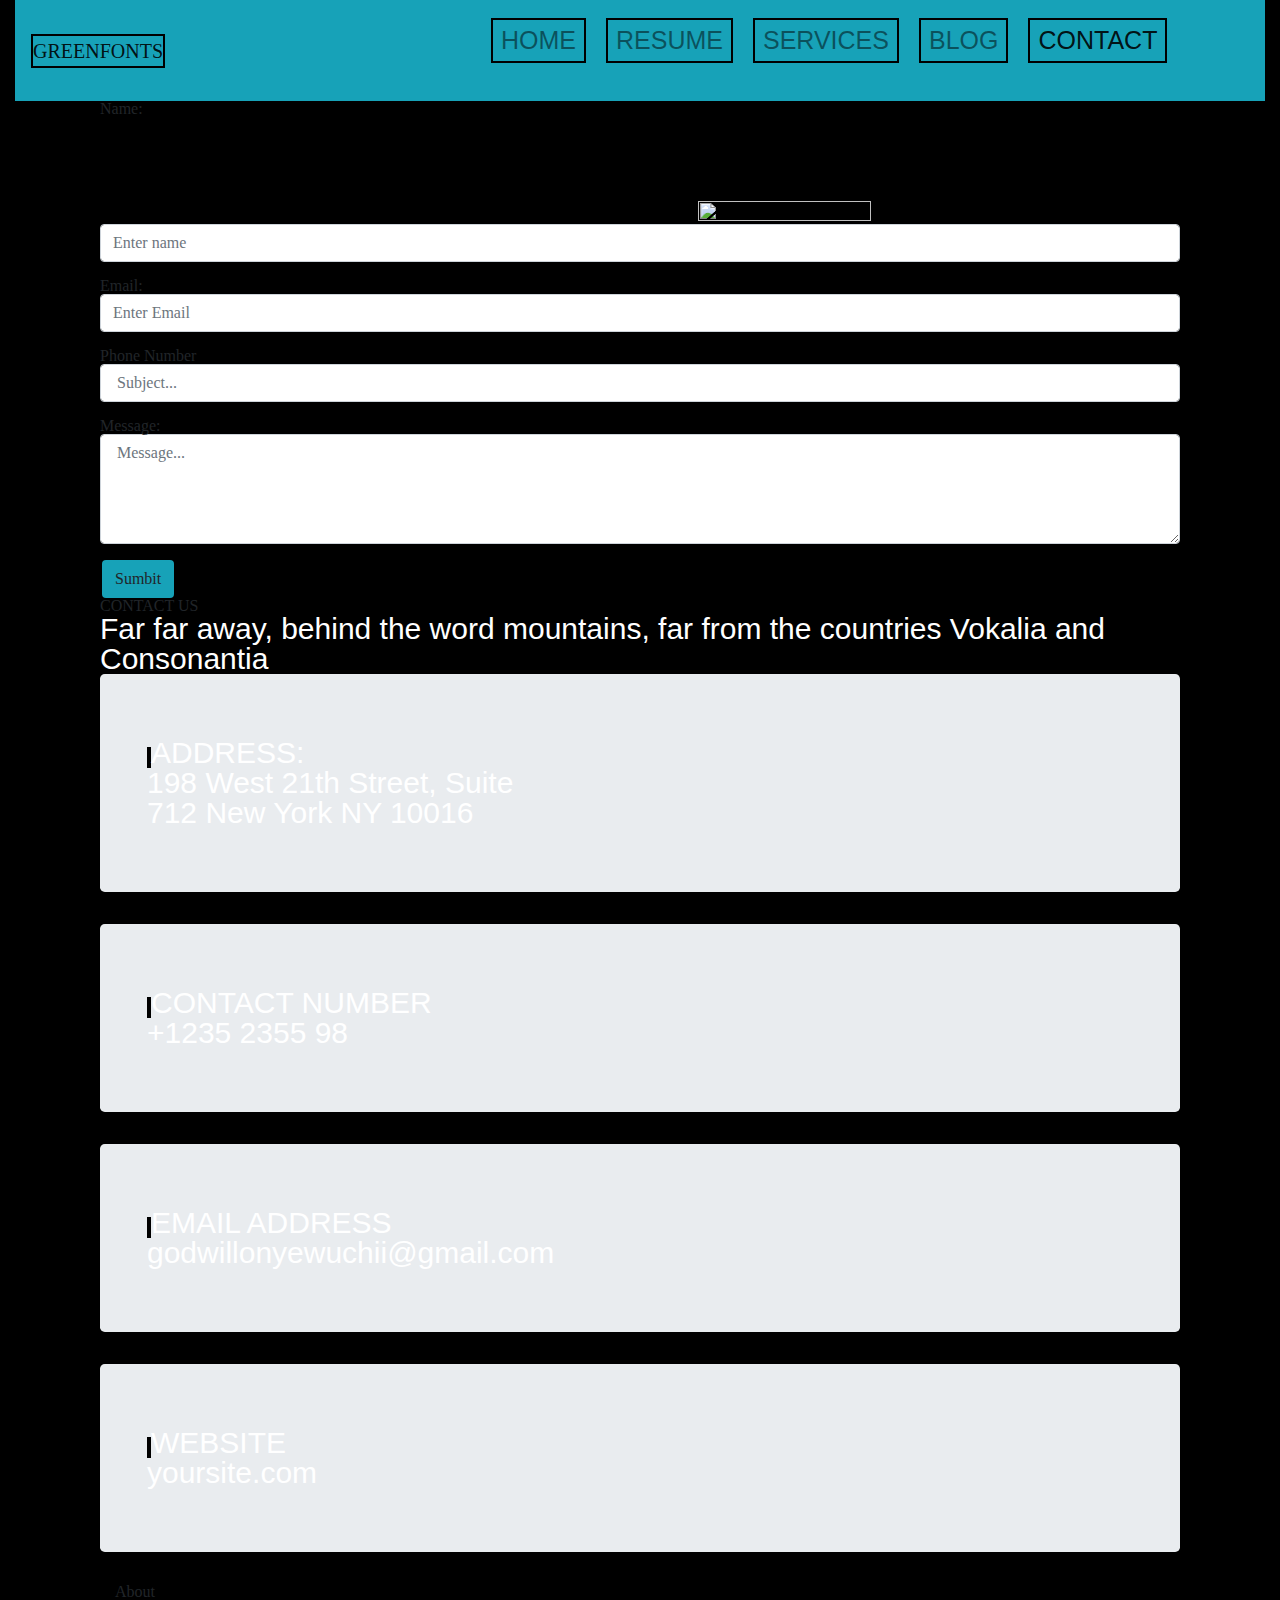
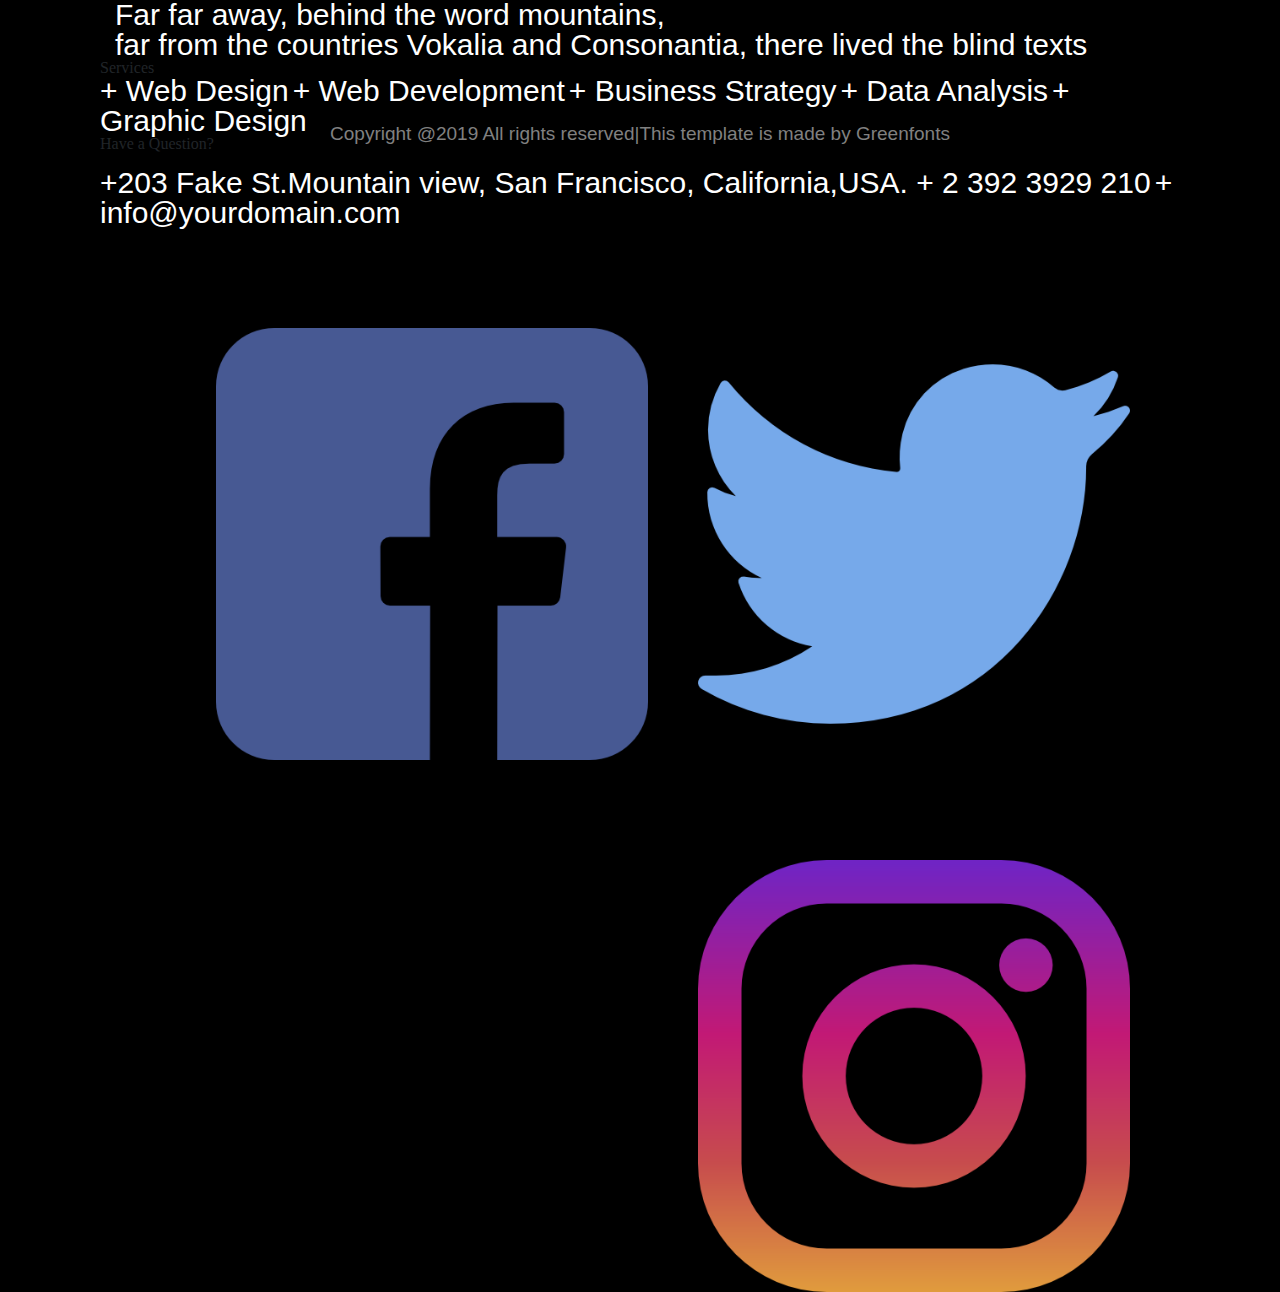
==== contacts.html @ b11947b8 "submit" ====
<!DOCTYPE html>
<html lang="en">

<head>
    <meta charset="UTF-8">
    <meta name="viewport" content="width=device-width, initial-scale=1.0">
    <meta http-equiv="X-UA-Compatible" content="ie=edge">
    <title>GREENFONTS - MEDIA</title>
    <!--Lastest compiled and minified css-->
    <link rel="stylesheet" href="https://maxcdn.bootstrapcdn.com/bootstrap/4.4.1/css/bootstrap.min.css">

    <!--jQuery Library-->
    <script src="https://ajax.googleapis.com/ajax/libs/jquery/3.4.1/jquery.min.js"></script>

    <!--Popper JS-->
    <script src="https://cdnjs.cloudflare.com/ajax/libs/popper.js/1.16.0/umd/popper.min.js"></script>

    <!--Lastest complied javascript-->
    <script src="https://maxcdn.bootstrapcdn.com/bootstrap/4.4.1/js/bootstrap.min.js"></script>
    <link rel="stylesheet" href="./stylesheet.css">
</head>

<body>
    <div class="container-fluid ">
        <div class=" bg-info" id="nav">
            <nav class="navbar navbar-expand-lg navbar-expand-md  navbar-light">
                <a class="navbar-brand pull-right" href="#" id="name">GREENFONTS</a>
                <button class="navbar-toggler" type="button" data-toggle="collapse"
                    data-target="#navbarSupportedContent" aria-controls="navbarSupportedContent" aria-expanded="false"
                    aria-label="Toggle navigation">
                    <span class="navbar-toggler-icon"></span>
                </button>

                <div class="collapse navbar-collapse" id="navbarSupportedContent">
                    <ul class="navbar-nav  mr-auto " id="nav-list">
                        <li class="nav-item ">
                            <a class="nav-link" href="./index.html">HOME</a>
                        </li>
                        <li class="nav-item ">
                            <a class="nav-link" href="./resume.html">RESUME</a>
                        </li>
                        <li class="nav-item  ">
                            <a class="nav-link" href="./services.html">SERVICES</a>
                        </li>
                        <li class="nav-item ">
                            <a class="nav-link" href="./blog.html">BLOG</a>
                        </li>
                        <li class="nav-item active ">
                            <a class="nav-link" href="./contacts.html">CONTACT</a>
                        </li>
                    </ul>
                </div>
            </nav>
        </div>

        <div class="container" id="Contact">
            <div class="container" id="maincon">
                <img src="http://pluspng.com/img-png/png-men-men-png-495.png" class="img-rounded">
                <div role="form" id="money">
                    <div class="form-group">
                        <label for="name">Name:</label>
                        <input type="text" placeholder="Enter name" id="Name1" onchange="handleChange()" class="form-control">
                    </div>
                    <div class="form-group">
                        <label for="Email">Email:</label>
                        <input type="text" placeholder="Enter Email" id="Email" onchange="handleChange()" class="form-control">
                    </div>
                    <div class="form-group">
                        <label for="Subject">Phone Number</label>
                        <input type="tel" placeholder=" Subject..." id="tel" onchange="handleChange()" class="form-control">
                    </div>
                    <div class="form-group">
                        <label for="Textarea">Message:</label>
                        <textarea placeholder=" Message..." id="message" onchange="handleChange()" class="form-control" rows="4"></textarea>
                    </div>

                    <a href="https://wa.me/2348132030908?text=${usermessage}"  id="whatsapp"><button onclick="change" type="submit" class="btn btn-default bg-info">
                            Sumbit
                        </button></a>
                </div>
            </div>

            <div class="container" id="Contactways">
                <h1>CONTACT US</h1>
                <p>Far far away, behind the word mountains, far from the countries Vokalia and Consonantia</p>
                <div class="jumbotron" id="ContactLines">
                    <div class="container">
                        <a href="#"><img class="img-rounded" src="/images/icon4.png"></a>
                        <p>ADDRESS:<br> 198 West 21th Street, Suite <br> 712 New York NY
                            10016</p>

                    </div>
                </div>

                <div class="jumbotron" id="ContactLines">
                    <div class="container">
                        <a href="#"><img class="img-rounded" src="/images/icon5.png"></a>
                        <p><b>CONTACT NUMBER</b><br> +1235 2355 98</p>

                    </div>
                </div>

                <div class="jumbotron" id="ContactLines">
                    <div class="container">
                        <a href="godwillonyewuchii@gmail.com"><img class="img-rounded" src="/images/icon6.png"></a>
                        <p><b>EMAIL ADDRESS</b> <br> godwillonyewuchii@gmail.com</p>

                    </div>
                </div>

                <div class="jumbotron" id="ContactLines">
                    <div class="container">
                        <a href="#"><img class="img-rounded" src="/images/icon7.png"></a>
                        <p><b>WEBSITE</b> <br> yoursite.com</p>

                    </div>
                </div>

            </div>

            <div class="container" id="part_3">
                <div class="container">
                    <h3>About</h3>
                    <p>Far far away, behind the word mountains,<br>
                        far from the countries Vokalia and
                        Consonantia, there lived the blind texts</p>
                </div>

                <div class="Container">
                    <h3>Services</h3>
                    <p>+ Web Design</p>
                    <p>+ Web Development</p>
                    <p>+ Business Strategy</p>
                    <p>+ Data Analysis</p>
                    <p>+ Graphic Design</p>
                </div>
                <div class="Container">
                    <h3>Have a Question?</h3>
                    <br>
                    <p>+203 Fake St.Mountain view,

                        <p> San Francisco, California,USA. </p>
                        <p>+ 2 392 3929 210</p>
                        <p>+ info@yourdomain.com</p>

                </div>
            </div>
            <div class="container" id="Icons">
                <a href="https//www.twitter.com" target="blank"><img class="img-rounded" src="/ICONS/twitter.png"></a>
                <a href="https//www.facebook.com" target="blank"><img class="img-rounded" src="/ICONS/facebook.png"></a>
                <a href="https//www.instagram.com" target="blank"><img class="img-rounded"
                        src="/ICONS/instagram.png"></a>
            </div>
        </div>

        <footer class="container">
            <p>Copyright @2019 All rights reserved|This template is made by Greenfonts</p>
        </footer>

    </div>
    <script src="./index.js"></script>
</body>

</html>
---- stylesheet.css ----
/* http://meyerweb.com/eric/tools/css/reset/
   v2.0-modified | 20110126
   License: none (public domain)
*/

html, body, div, span, applet, object, iframe,
h1, h2, h3, h4, h5, h6, p, blockquote, pre,
a, abbr, acronym, address, big, cite, code,
del, dfn, em, img, ins, kbd, q, s, samp,
small, strike, strong, sub, sup, tt, var,
b, u, i, center,
dl, dt, dd, ol, ul, li,
fieldset, form, label, legend,
table, caption, tbody, tfoot, thead, tr, th, td,
article, aside, canvas, details, embed,
figure, figcaption, footer, header, hgroup,
menu, nav, output, ruby, section, summary,
time, mark, audio, video {
  margin: 0;
	padding: 0;
	border: 0;
	font-size: 100%;
	font: inherit;
	vertical-align: baseline;
}

/* make sure to set some focus styles for accessibility */
:focus {
    outline: 0;
}

/* HTML5 display-role reset for older browsers */
article, aside, details, figcaption, figure,
footer, header, hgroup, menu, nav, section {
	display: block;
}

body {
	line-height: 1;
}

ol, ul {
	list-style: none;
}

blockquote, q {
	quotes: none;
}

blockquote:before, blockquote:after,
q:before, q:after {
	content: '';
	content: none;
}

table {
	border-collapse: collapse;
	border-spacing: 0;
}

input[type=search]::-webkit-search-cancel-button,
input[type=search]::-webkit-search-decoration,
input[type=search]::-webkit-search-results-button,
input[type=search]::-webkit-search-results-decoration {
    -webkit-appearance: none;
    -moz-appearance: none;
}

input[type=search] {
    -webkit-appearance: none;
    -moz-appearance: none;
    -webkit-box-sizing: content-box;
    -moz-box-sizing: content-box;
    box-sizing: content-box;
}

textarea {
    overflow: auto;
    vertical-align: top;
    resize: vertical;
}

/**
 * Correct `inline-block` display not defined in IE 6/7/8/9 and Firefox 3.
 */

audio,
canvas,
video {
    display: inline-block;
    *display: inline;
    *zoom: 1;
    max-width: 100%;
}

/**
 * Prevent modern browsers from displaying `audio` without controls.
 * Remove excess height in iOS 5 devices.
 */

audio:not([controls]) {
    display: none;
    height: 0;
}

/**
 * Address styling not present in IE 7/8/9, Firefox 3, and Safari 4.
 * Known issue: no IE 6 support.
 */

[hidden] {
    display: none;
}

/**
 * 1. Correct text resizing oddly in IE 6/7 when body `font-size` is set using
 *    `em` units.
 * 2. Prevent iOS text size adjust after orientation change, without disabling
 *    user zoom.
 */

html {
    font-size: 100%; /* 1 */
    -webkit-text-size-adjust: 100%; /* 2 */
    -ms-text-size-adjust: 100%; /* 2 */
}

/**
 * Address `outline` inconsistency between Chrome and other browsers.
 */

a:focus {
    outline: thin dotted;
}

/**
 * Improve readability when focused and also mouse hovered in all browsers.
 */

a:active,
a:hover {
    outline: 0;
}

/**
 * 1. Remove border when inside `a` element in IE 6/7/8/9 and Firefox 3.
 * 2. Improve image quality when scaled in IE 7.
 */

img {
    border: 0; /* 1 */
    -ms-interpolation-mode: bicubic; /* 2 */
}

/**
 * Address margin not present in IE 6/7/8/9, Safari 5, and Opera 11.
 */

figure {
    margin: 0;
}

/**
 * Correct margin displayed oddly in IE 6/7.
 */

form {
    margin: 0;
}

/**
 * Define consistent border, margin, and padding.
 */

fieldset {
    border: 1px solid #c0c0c0;
    margin: 0 2px;
    padding: 0.35em 0.625em 0.75em;
}

/**
 * 1. Correct color not being inherited in IE 6/7/8/9.
 * 2. Correct text not wrapping in Firefox 3.
 * 3. Correct alignment displayed oddly in IE 6/7.
 */

legend {
    border: 0; /* 1 */
    padding: 0;
    white-space: normal; /* 2 */
    *margin-left: -7px; /* 3 */
}

/**
 * 1. Correct font size not being inherited in all browsers.
 * 2. Address margins set differently in IE 6/7, Firefox 3+, Safari 5,
 *    and Chrome.
 * 3. Improve appearance and consistency in all browsers.
 */

button,
input,
select,
textarea {
    font-size: 100%; /* 1 */
    margin: 0; /* 2 */
    vertical-align: baseline; /* 3 */
    *vertical-align: middle; /* 3 */
}

/**
 * Address Firefox 3+ setting `line-height` on `input` using `!important` in
 * the UA stylesheet.
 */

button,
input {
    line-height: normal;
}

/**
 * Address inconsistent `text-transform` inheritance for `button` and `select`.
 * All other form control elements do not inherit `text-transform` values.
 * Correct `button` style inheritance in Chrome, Safari 5+, and IE 6+.
 * Correct `select` style inheritance in Firefox 4+ and Opera.
 */

button,
select {
    text-transform: none;
}

/**
 * 1. Avoid the WebKit bug in Android 4.0.* where (2) destroys native `audio`
 *    and `video` controls.
 * 2. Correct inability to style clickable `input` types in iOS.
 * 3. Improve usability and consistency of cursor style between image-type
 *    `input` and others.
 * 4. Remove inner spacing in IE 7 without affecting normal text inputs.
 *    Known issue: inner spacing remains in IE 6.
 */

button,
html input[type="button"], /* 1 */
input[type="reset"],
input[type="submit"] {
    -webkit-appearance: button; /* 2 */
    cursor: pointer; /* 3 */
    *overflow: visible;  /* 4 */
}

/**
 * Re-set default cursor for disabled elements.
 */

button[disabled],
html input[disabled] {
    cursor: default;
}

/**
 * 1. Address box sizing set to content-box in IE 8/9.
 * 2. Remove excess padding in IE 8/9.
 * 3. Remove excess padding in IE 7.
 *    Known issue: excess padding remains in IE 6.
 */

input[type="checkbox"],
input[type="radio"] {
    box-sizing: border-box; /* 1 */
    padding: 0; /* 2 */
    *height: 13px; /* 3 */
    *width: 13px; /* 3 */
}

/**
 * 1. Address `appearance` set to `searchfield` in Safari 5 and Chrome.
 * 2. Address `box-sizing` set to `border-box` in Safari 5 and Chrome
 *    (include `-moz` to future-proof).
 */

input[type="search"] {
    -webkit-appearance: textfield; /* 1 */
    -moz-box-sizing: content-box;
    -webkit-box-sizing: content-box; /* 2 */
    box-sizing: content-box;
}

/**
 * Remove inner padding and search cancel button in Safari 5 and Chrome
 * on OS X.
 */

input[type="search"]::-webkit-search-cancel-button,
input[type="search"]::-webkit-search-decoration {
    -webkit-appearance: none;
}

/**
 * Remove inner padding and border in Firefox 3+.
 */

button::-moz-focus-inner,
input::-moz-focus-inner {
    border: 0;
    padding: 0;
}

/**
 * 1. Remove default vertical scrollbar in IE 6/7/8/9.
 * 2. Improve readability and alignment in all browsers.
 */

textarea {
    overflow: auto; /* 1 */
    vertical-align: top; /* 2 */
}

/**
 * Remove most spacing between table cells.
 */

table {
    border-collapse: collapse;
    border-spacing: 0;
}

html,
button,
input,
select,
textarea {
    color: #222;
}


::-moz-selection {
    background: #b3d4fc;
    text-shadow: none;
}

::selection {
    background: #b3d4fc;
    text-shadow: none;
}

img {
    vertical-align: middle;
}

fieldset {
    border: 0;
    margin: 0;
    padding: 0;
}

textarea {
    resize: vertical;
}

.chromeframe {
    margin: 0.2em 0;
    background: #ccc;
    color: #000;
    padding: 0.2em 0;
}


/*THE HOME PART*/
*{
    text-decoration: none;
}
body{
    background-color: rgb(0, 0, 0);
}
#navbar{
    background-color: black;
    position: fixed;
    margin-top: -9px;
    width: 2000px;
    height: 100px;
    z-index: 1;
}

#container{    
    margin-top: 20px;
     clear: both;    
}
p{
    font-size: 30px;
    color:white;
    text-align: left;
    display: inline;
    margin-left: 0px;
    font-family: Arial, Helvetica, sans-serif;    
} 
ul{ 
    display: inline;    
    text-decoration: none; 
    margin-inline-start: 300px;    
}
li {  
    margin: 10px;
    display: inline-block;
    font-family: Arial, Helvetica, sans-serif;
    font-size: 25px; 
    padding-bottom: 20px; 
}
.name {
    float: left;
    font-size: 40px;
    margin-top: 200px;
    margin-right: 100px;
    color:white;
    margin-left: 10px;
}
h2{
    font-size: 100px;
    margin-top: -20px;
    color: orange; 
    font-family: 'Franklin Gothic Medium', 'Arial Narrow', Arial, sans-serif;
    font-size: 70px;
}
h4{
    color: orange; 
    font-family: Cambria, Cochin, Georgia, Times, 'Times New Roman', serif; 
    font-size: 25px; 
    padding-bottom: 40px;
}
.banner .name p{
    font-size: 40px; 
    margin-top: 20px; 
    margin-left: 0px; 
    font-family: Arial, Helvetica, sans-serif; 
    position:absolute; 
    text-align: center;
}
#container{
     color: blue;
}
img{
    float: right;
    z-index: -1;
    position: relative;
    width: 40%;
    margin-top: 100px;
    height: 40%;
    margin-right: 50px;   
}
.banner::after {    
    content: ' ';
    display: table;
    clear: both;    
}
a{
    color: white;
    text-decoration: none;
    border: 2px solid black;
}
a:hover{
    color: yellow;
    border-bottom: 3px solid yellow;
}
.contain{
    text-align: center;
    margin-top: -100px;
}
.button{
    text-align: center;
    color: black;
    font-size: 20px;
    width: 150px;
    padding-top: 30px;
    padding-bottom: 30px;
    border:0.5px;
    background-color: WHITE;
    transition: 0.35s;
    margin-top:350px;
    border-radius: 50px;  
    text-decoration: none;
    display: inline-block;
    margin-left:30px;
}
.button:hover {
    text-decoration-color: none;
    background-color:yellow;
    border-color: white;
    color:BLACK;
}

@media only screen and (min-width:480px) and (max-width:780px){
#navbar{
    margin:0 auto;
    width: 100%;
    height: 150px;
    position: fixed;
}
#container p{
    display: block;
    font-size: 30px;
    color:white;
    margin: 0 auto;
    font-family: Arial, Helvetica, sans-serif;
    font-weight: 700;
    padding: 20px 0;
    margin-left: 280px;    
} 
#container ul{ 
    float: left;   
    margin: 0 auto;    
} 
.home{
    color: #fff;
    display: block;
    font-size: 20px;
    font-family: Arial, Helvetica, sans-serif;
    font-weight: 700;
    margin-right: -10px; 
}  
 #container ul li .headerlink{
    color: #fff;
    display: block;
    font-size: 20px;
    font-family: Arial, Helvetica, sans-serif;
    font-weight: 700;
    margin-right: -10px;      
}  
#container ul li .headerlink:hover{
    color: yellow;
    border-bottom: 2px solid yellow;
}
 #container .notheader{
    color: #fff;
    display: block;
    font-size: 20px;
    font-family: Arial, Helvetica, sans-serif;
    font-weight: 700;
    margin-right: -10px; 
}  
.banner{
    width: 100%;
    height: 700px;
    background-image: url('http://pluspng.com/img-png/png-men-men-png-495.png');
    background-size: contain;
    background-position: center;
    background-repeat: no-repeat;
}
.banner .name h4{
    font-family: Arial, Helvetica, sans-serif;
    font-size: 20px;
    margin-top: -30px;
    font-weight: 700;
}
.banner .name h2{
    font-family: Arial, Helvetica, sans-serif;
    font-size: 40px;
    letter-spacing: 2px;
    line-height: 50px;
    font-weight: 700;
}
.banner .name p{
    font-family: Arial, Helvetica, sans-serif;
    font-size: 25px;
    letter-spacing: 2px;
    line-height: 30px;
    margin-top: 150px;
    font-weight: 700;
    text-shadow: 2px 2px 8px #111;
}
.contain{
    width: 100%;
    margin: 0 0 0 100px;
    display: inline-block;    

}
.banner img{
    display: none;
}
.button{
    width: 100px;
    margin: 450px 0 0 50px;
}
}

@media only screen and (max-width:480px){
 #navbar{
    margin:0 auto;
    width: 100%;
    height: 150px;
    position: fixed;
}
#container p{
    display: block;
    font-size: 30px;
    color:white;
    margin: 0 auto;
    font-family: Arial, Helvetica, sans-serif;
    font-weight: 700;
    padding: 20px 0;
    margin-left: 80px;    
} 
#container ul{ 
    float: left;   
    margin: 0 auto;    
} 
.home{
    display: none;
}  
 #container ul li .headerlink{
    color: #fff;
    display: block;
    font-size: 20px;
    font-family: Arial, Helvetica, sans-serif;
    font-weight: 700;
    margin-right: -10px;      
}  
#container ul li .headerlink:hover{
    color: yellow;
    border-bottom: 2px solid yellow;
}
 #container .notheader{
    display:none;
}  
.banner{
    width: 100%;
    height: 700px;
    background-image: url('http://pluspng.com/img-png/png-men-men-png-495.png');
    background-size: contain;
    background-position: center;
    background-repeat: no-repeat;
}
.banner .name h4{
    font-family: Arial, Helvetica, sans-serif;
    font-size: 20px;
    margin-top: -30px;
    font-weight: 700;
}
.banner .name h2{
    font-family: Arial, Helvetica, sans-serif;
    font-size: 25px;
    letter-spacing: 2px;
    line-height: 30px;
    font-weight: 700;
}
.banner .name p{
    font-family: Arial, Helvetica, sans-serif;
    font-size: 25px;
    letter-spacing: 2px;
    line-height: 30px;
    margin-top: 150px;
    font-weight: 700;
    text-shadow: 2px 2px 8px #111;
}
.contain{
    width: 100%;
    margin: 0 0 0 20px;
    display: inline-block;    

}
.banner img{
    display: none;
}
.button{
    width: 90px;
    margin: 400px 0px 0;
}
}

/*ABOUTPART*/

.container2{
    margin: 100px auto 0;
    padding-bottom: 100px;
    display: inline-block;
    width: 100%;
    height: 200px;    
}
.img2{ 
    float: left;
    width: 80%;  
    z-index: -1;
    margin:-200px 0 0 -600px; 
}
.about{
     float: right;
    width: 650px;
    height: 550px;
    overflow: hidden;
}
.about::after{
    content: ' ';
    display: table;
    clear: both
}
#abouthead {
    margin-top: 30px;
    text-align: left;
    color: white;
    font-size: 40px;
    font-family: Arial, Helvetica, sans-serif;
    margin-right: 100px;  
    text-shadow: 10px 10px rgb(15, 1, 1);  
}
.quote{
    text-align: left;
    font-size: 18px;
    font-family: Arial, Helvetica, sans-serif;
    margin-right: 150px;
    color: rgb(160, 160, 160);
}
.con{
    margin-right: 250px;
}
.con p{
    padding: 0px;
    font-size: 15px;
    line-height: 30px;
    color: rgb(155, 151, 151);
    font-family: Cambria, Cochin, Georgia, Times, 'Times New Roman', serif;
    text-align: left;
    padding-left: 0px;    
}
.con p b{
    padding-right: 200px;
    font-family: Arial, Helvetica, sans-serif;
    color: white;
}
.button2{
    width: 100%;
    margin-top:50px;
}
.button2 p{
    text-align: center;
    color: black;
    font-size: 10px;
    font-weight: 700;    
     padding:20px; 
    border:0.5px;
    background-color: orange;
    transition: 0.35s;    
    border-radius: 50px;  
    text-decoration: none;
    margin-left:0px;
}

@media only screen and (min-width:480px) and (max-width:780px){
.img2{ 
    display: none;
}
.img2 img{
    display: none;
}

.container2 .about{
    margin: 0px -25px;
    width: 100%;
    height: 650px;
}

#abouthead {
    margin-top: 10px;
    text-align: center;
    font-size: 70px;
    margin-right: 0px;  
    font-weight: 800;
}
.quote{
    text-align: center;
    font-size: 20px;
    margin-left: 0px;
}
.con{
    margin-right: 250px;
}
.con p{
    font-size: 25px;    
}
.button2{
    margin-top:80px;
}
.button2 p{
    font-size: 20px;   
     padding:30px; 
}

.con{
    margin: 0 auto;
}
.button2 p{
    margin-left: 100px;

}  
}


@media only screen and (max-width: 480px){

.img2{ 
    display: none;
}
.img2 img{
    display: none;
}

.container2 .about{
    margin: 0px -15px;
    width: 100%;
    height: 600px;
}

#abouthead {
    margin-top: 10px;  
}
.quote{
    font-size: 14px;
    margin-top: -30px;
}
.con{
    margin: 0 auto;
}
.button2 p{
    margin-left: 100px;

}
}

/*RESUMEPART*/

.Resume{
    margin: 450px auto 0;
    width: 100%;  
    display: relative;
    padding-bottom: 100px;  
}
.Resume h1{
    color: white; 
    text-align: center; 
    font-size: 70px; 
    text-shadow: wheat;
    padding-bottom: 50px;
}
.Resume h2{
    color: rgb(201, 198, 198); 
    font-weight: 600;
    text-align: center;  
    font-size: 20px;  
}
.maincontent{
   margin: 20px 150px;
   width: 100%;
   padding-bottom: 30px;  
} 
.maincontent div{
    width: 30%;
    height: 300px;
    background-color: rgb(25, 25, 25);
    border-radius: 20px;
    margin:20px 20px;
    padding: 30px;
    display: inline-block;  
    line-height: 30px;
}
.maincontent div p{
    color:rgb(247, 172, 35); 
    font-family: Arial, Helvetica, sans-serif; 
    font-size: 30px;
    font-weight: 800;    
}
.maincontent div h3{
    color:#fff;
    font-size: 35px;  
    padding-bottom: 10px; 
    font-weight: 900; 
}
.maincontent div h4{
    color: rgb(180, 180, 180); 
    font-size: 15px;
}
.maincontent div h5{
    color: rgb(180, 180, 180); 
    font-size: 18px;
    word-spacing: 2px;
}
.button3 p{
    text-align: center;
    margin-left: 700px;
    color: black;
    font-size: 11px;
    width: 150px;
    padding: 27px;     
    border:0.5px;
    background-color: rgb(247, 174, 40);
    transition: 00.35s;
    border-radius: 50px;  
    text-decoration: none;
}

@media only screen and (min-width:480px) and (max-width:780px){
.Resume{
    margin: 300px auto 0;  
}
.Resume h1{
    font-weight: 900;
}
.Resume h2{  
    font-size: 15px; 
    padding-bottom: 50px; 
}
.maincontent{
   margin: 0 auto;
} 
.maincontent div{
    width: 79%;
    height: 300px;
    background-color: rgb(25, 25, 25);
    border-radius: 20px;
    margin:20px 20px;
    padding: 30px;
    display: inline-block;  
    line-height: 30px;
}

.maincontent div h5{
    color: wheat;
    margin-top:-10px;
    font-size: 17px;
    word-spacing: normal;    
}
.maincontent .content3{
    display: none;
}
.maincontent .content4{
    display: none;
}
.button3 p{
    margin: 0 300px;
}    
}

@media only screen and (max-width: 480px){
.Resume{
    margin: 300px auto 0;  
}
.Resume h1{
    font-weight: 900;
}
.Resume h2{  
    font-size: 15px; 
    padding-bottom: 50px; 
}
.maincontent{
   margin: 0 auto;
} 
.maincontent div{
    width: 79%;
    height: 300px;
    background-color: rgb(25, 25, 25);
    border-radius: 20px;
    margin:20px 10px;
    padding: 30px;
    display: inline-block;  
    line-height: 30px;
}

.maincontent div h5{
    color: wheat;
    margin-top:-10px;
    font-size: 15px;
    word-spacing: normal;    
}
.maincontent .content3{
    display: none;
}
.maincontent .content4{
    display: none;
}
.button3 p{
    margin: 0 60px;
}
}


/*SERVICESPART*/

.Services{
     margin: 0 auto;    
}
.Services h1{
    color: white;
    font-weight: 900; 
    text-align: center; 
    font-size: 70px;  
    font-family: Arial, Helvetica, sans-serif;
    padding-bottom: 50px;
}
.Services p{
    color: rgb(160, 158, 158); 
    text-align: center; 
    font-size: 20px; 
    margin-left: 400px;     
}
.mainService{
    display: inline-block;
    margin: 0 100px;
    width: 100%;    
}
.ConSer{
    float: left;
    background-color: rgba(46, 45, 45, 0.5);    
    width: 25%;
    height: 300px;
    margin: 20px 20px 0 0;    
}
.ConSer .icons{
    float: left;
    width: 100%;
    margin-top: -100px;
    margin-left: -60px;
    padding-bottom: 50px;    
}
.ConSer .icons2{
    float: left;
    width: 100%;
    margin-top: -100px;
    margin-left: -60px;
    padding-bottom: 50px;    
}
.ConSer .icons3{
    float: left;
    width: 100%;
    margin-top: -100px;
    margin-left: -50px;
    padding-bottom: -10px;
    height: 300px;    
}
.ConSer h5{
    color:white;
    text-align: center; 
    font-size: 20px;
    font-family: Arial, Helvetica, sans-serif;
    margin-top: 170px;
    font-weight: 800;   
}


@media only screen and (min-width:480px) and (max-width:780px){
 .Services{
     margin: 0 auto;         
}
.Services h1{
    padding-bottom: 30px;
}
.Services p{    
    font-size: 15px; 
    margin: 0 50px;  
}
.mainService{
    margin: 0 50px;    
}
.ConSer{       
    width: 40%;
    height: 300px;       
}
.ConSer .icons{
    margin-top: -70px;   
}
.ConSer .icons2{
    margin-top: -70px;    
}
}

@media only screen and ( max-width:480px){
.Services{
     margin: 0 auto;         
}
.Services h1{
    padding-bottom: 30px;
}
.Services p{    
    font-size: 15px; 
    margin: 0 auto;  
}
.mainService{
    display: block;
    margin: 0 auto; 
    padding-top: 30px;    
}
.ConSer{    
    width: 80%;
    height: 50px; 
    margin: 5px 50px;
    border-radius: 30px;  
}
.ConSer .icons{
    display: none;
}
.ConSer .icons2{
     display: none;
}
.ConSer .icons3{
     display: none;
}
.ConSer h5{
    color:rgb(248, 176, 41);
    margin-top: -15px;
    font-weight: 800;    
}
}

/*SKILLSPARTS*/

.skills{
     margin: 0 auto;
     width: 100%;    
}
.skills h1{
    color: white; 
    text-align: center; 
    font-size: 70px; 
    padding-top: 100px; 
    font-family: Arial, Helvetica, sans-serif;
    font-weight: 800;
    padding-bottom: 50px;
}
.skills p{
    color: rgb(160, 158, 158); 
    text-align: center; 
    font-size: 20px; 
    margin-left: 400px; 
}
.skills_container{
    margin: 50px auto;
    width: 100%;
}
.skills_content{
    width: 100%;
    height: 300px;
    margin:0 auto;
    display: inline-block;
}
.skills_content div{
    float: left;
    margin: 0 70px;
}
.skills_content div h4{
    color: white;
    width: 100%;
    word-spacing: 350px;
    margin-bottom: -10px;
}
progress{
    border: none;
    width: 600px;
    height: 10px;
    background-color: grey;
    color: orange;
    border-radius: 20px;   
}
progress::-webkit-progress-value{
    background-color: orange;
    border-radius: 20px
}


@media only screen and (min-width:480px) and (max-width:780px){
 .skills{
     margin: 0 auto;
     width: 100%;    
}
.skills p{ 
    font-size: 15px; 
    margin-left: 100px; 
}
.skills_container{
    margin: 20px auto 100px;
    width: 100%;
}
.skills_content{
    width: 100%;
    height: 300px;
    margin:0 auto;
}
.skills_content div{
    float: left;
    margin: 0 20px;
    width: 100%;
}
.skills_content div h4{
    color: white;
    width: 100%;
    word-spacing: 500px;
    margin-bottom: -25px;
    padding-top: 20px;
}
progress{
    width: 700px;   
}
progress::-webkit-progress-value{
    border-radius: 20px;
}   
}


@media only screen and (max-width: 480px){
.skills{
     margin: 0 auto;
     width: 100%;    
}
.skills p{ 
    font-size: 15px; 
    margin-left: 0px; 
}
.skills_container{
    margin: 20px auto 100px;
    width: 100%;
}
.skills_content{
    width: 100%;
    height: 300px;
    margin:0 auto;
}
.skills_content div{
    float: left;
    margin: 0 20px;
    width: 100%;
}
.skills_content div h4{
    color: white;
    width: 100%;
    word-spacing: 150px;
    margin-bottom: -25px;
    padding-top: 20px;
}
progress{
    width: 300px;   
}
progress::-webkit-progress-value{
    border-radius: 20px;
}
}

/*MYPROJECTS*/

.projects{
    margin: 0 auto;
    width: 100%;    
}
.projects h1{
    color: white; 
    text-align: center; 
    font-size: 70px; 
    padding-top: 100px; 
    font-weight: 800;
    font-family: Arial, Helvetica, sans-serif;
    padding-bottom: 50px;
}
.projects p{
    color: rgb(160, 158, 158); 
    text-align: center; 
    font-size: 20px; 
    margin-left: 400px; 
}
.projectcontent{
    margin: 50px auto 100px;
    width: 100%;    
}
.maincontentp{
    width: 95%;
    height: 350px;
    margin: 0 auto;    
}
.contentp1{    
    width: 40%;
    height: 350px;
    margin: 10px;   
} 
.contentp2{
    width: 55%;
    height: 350px; 
    margin: 10px;
}

@media only screen and (min-width:480px) and (max-width:780px){
 .projects h1{ 
    font-size: 60px;     
}
.projects p{
    font-size: 17px; 
    margin-left: 70px; 
}
.projectcontent{
    margin: 50px auto 100px;
    width: 100%;    
}
.maincontentp{
    width: 100%;
    height: 350px;
    margin: 0 auto;    
}
.contentp1{    
    width: 40%;
    height: 350px;
     margin: 10px 10px 10px 20px;    
} 
.contentp2{
    width: 50%;
    height: 350px;
     margin: 10px 10px 10px 20px
}   
}


@media only screen and (max-width: 480px){
.projects h1{ 
    font-size: 60px;     
}
.projects p{
    font-size: 17px; 
    margin-left: 0px; 
}
.projectcontent{
    margin: 50px auto 100px;
    width: 100%;    
}
.maincontentp{
    width: 100%;
    height: 350px;
    margin: 0 auto;    
}
.contentp1{    
    width: 100%;
    height: 350px;
     margin: 10px 10px 10px 20px;    
} 
.contentp2{
    display: none;
}
}


/*MYBLOG*/

.blog{
    margin: 0 auto 100px;
    width: 100%;
}
.blog h1{
    color: white; 
    text-align: center; 
    font-size: 70px; 
    padding-top: 100px; 
    font-family: Arial, Helvetica, sans-serif;
    font-weight: 800;
    padding-bottom: 50px;
}
.blog p{
    color: rgb(160, 158, 158); 
    text-align: center; 
    font-size: 20px; 
    margin-left: 400px;    
}
.blogcontent{
    margin: 0 auto;
   width: 100%;
   height: 500px;
}
.blogcontent .contentb{
    margin: 0 50px;
    width: 95%;
    height: 500px;
    display:inline-block;    
}
.contentb img{
    width:30%;
    height: 500px;
}
.blogcontent div{
    margin-left: 50px;
    margin-right: -20px;
    width:30%;
    height: 100px;
    line-height: 30px;
    float: left;
}
.blogcontent div .content_p1{
    color: rgb(241, 173, 47); 
    font-family: Arial, Helvetica, sans-serif;
    font-size: 15px;
    margin-top: 100px;  
}
.blogcontent div .content_p2{
    color: white; 
    font-family: Arial, Helvetica, sans-serif; 
    font-size:25px;
}
.blogcontent div .content_p4{
    color: rgb(155, 152, 152); 
    font-size: 17px;   
}
.contentb_2{
    width: 100%;
    height: 1000px;
    background-image: url("/images/download.jpg");
    background-repeat: no-repeat;
    background-size: contain;
    margin-top: 400px;
    margin-left: 50px;    
}
.first_b2{
    display: inline-block;
    width: 100%;
    margin-left:40px;
}
.first_b2 .blocks_b2{
    float: left;
    background-color: rgb(54, 54, 54);
    width: 20%;
    height: 150px;
     margin-top: -70px; 
    border-radius: 5px;
    padding-top: 30px;
    font-size: 25px;
    color: white;
    margin-right: 40px;
    font-weight: 700;
    font-family: Arial, Helvetica, sans-serif;
}
.first_b2 .blocks_b2 p{
    color: white;
    font-size: 25px; 
    text-align: center;
    line-height: 40px;
    margin-left: 70px;
    margin-right: 20px;
}
.first_b2 .blocks_b2 h4{
     font-size: 30px; 
     color:orange;     
     margin-left: 100px;
     padding-bottom: 10px;     
}
.second_b2 {
    margin: 300px auto 0;
    font-family: Arial, Helvetica, sans-serif;
    text-align: center;
    font-weight: 800;
}
.second_b2 h3{
    font-size: 60px;
    color: white;
    padding-bottom: 50px;
}
.second_b2 p{
    color: rgb(224, 221, 221);
    text-align: center;
    margin-left: -50px;   
}
.button3 h5{
    margin-top: 50px;
    text-align: center;
    margin-left: auto;
    margin-right: auto;
    color: black;
    font-size: 11px;
    width: 150px;
    padding: 27px;     
    border:0.5px;
    background-color: rgb(247, 174, 40);
    transition: 0.35s;
    border-radius: 50px;  
    text-decoration: none;
}

@media only screen and (min-width:480px) and (max-width:780px){
.blog{
     margin: 0 auto 200px;
    width: 100%;
 }
.blog p{
    margin-left: 0px;    
}
.blogcontent{
    margin: 0 auto;
   width: 100%;
   height: 500px;
}
.blogcontent .contentb .pic1{
    margin: 50px 50px 0;
    width: 95%;
    height: 400px;    
}
.blogcontent .contentb .pic2{
    display: none;
}
.blogcontent .contentb .pic3{
    display: none;
}
.blogcontent .contentb1{
    margin-left: 20px;
    width:100%;
    height: 100px;
    line-height: 30px;
    margin-top: -100px;
}
.blogcontent .contentb2{
    display: none;
}
.blogcontent .contentb3{
    display: none;
}
.contentb_2{
    width: 100%;
    height: 100px;
    background-image: none;
    margin-top: 300px;
    margin-left: 20px;    
}
.first_b2{
    display: inline-block;
    width: 100%;
    margin: 0 100px;
}
.first_b2 div{
    width: 100%;
    height: 100px;
    padding: 30px 40px 0;
    margin-right: -150px;
    margin-bottom: 90px;
}
.first_b2 .blocks_b2 p{
    font-size: 20px; 
    margin-left: 0px;
}
.first_b2 .blocks_b2 h4{
     margin-left: 10px;
}
.second_b2 {
    display: none;

}
.second_b2 h3{
    display: none;
}
.second_b2 p{
  display: none;   
}
.button3 h5{
display: none;
}   
}

@media only screen and (max-width: 480px){
 .blog{
     margin: 0 auto 200px;
    width: 100%;
 }
.blog p{
    margin-left: 0px;    
}
.blogcontent{
    margin: 0 auto;
   width: 100%;
   height: 500px;
}
.blogcontent .contentb .pic1{
    margin: 50px 50px 0;
    width: 95%;
    height: 400px;    
}
.blogcontent .contentb .pic2{
    display: none;
}
.blogcontent .contentb .pic3{
    display: none;
}
.blogcontent .contentb1{
    margin-left: 20px;
    width:100%;
    height: 100px;
    line-height: 30px;
    margin-top: -100px;
}
.blogcontent .contentb2{
    display: none;
}
.blogcontent .contentb3{
    display: none;
}
.contentb_2{
   display: none  
}
}

/*CONTACTPART*/

.contacts{
    margin: 0 auto;
    width: 100%;
}
.contacts h1{
    color: white; 
    text-align: center; 
    font-size: 70px; 
    padding-top: 100px; 
    font-family: Arial, Helvetica, sans-serif;
    font-weight: 800;
    padding-bottom: 50px;
}
.contacts p{
    color: rgb(160, 158, 158); 
    text-align: center; 
    font-size: 20px; 
    margin-left: 400px;    
}
.contacts_content{
    margin: 0 auto;
    width: 100%;
}
 .contact_icons{
    width: 100%;
    height: 300px;
    display: inline-block;
    margin: 0 auto;
} 
 .contact_icons p{
    margin-right: -50px;
    margin-left: -10px;
    width: 25%;
    height: 250px;
    float: left;
} 
.icons_label{
    float: left;
}
.icons_label p{
    color: white;
    display: inline-block;
    margin-left: 140px;
    margin-right: 10px;
    margin-top: -60px;
    text-align: center;
    font-family: Arial, Helvetica, sans-serif;
}
.form{
    margin-top: 50px;
    width: 100%;
    height: 600px;
    margin-left: 200px;
    margin-right: auto;
    display: inline-block;    
}
.form .form_part1{
    background-color: rgba(131, 129, 129, 0.1);
    width: 40%;
    height: 600px;
    margin-top: 50px;
    float: left;
} 
.form .form_part1 img{
    width:90%; 
    height: 600px;
    margin: 0px;
}
.form_part2{
    background-color: rgb(239, 249, 255);
    display: inline-block; 
    width: 40%;
    height: 600px;
    margin-top: 50px;
   
}
.form_part2 form{
    margin: 50px;
    padding: 20px;
    font-size: 50px;
}
.form_part2 form input{
    font-size: 20px;
    width: 100%;
    height: 50px;
    border-radius: 5px;
    border: 1px solid lightblue;
    padding-left: 20px;
    margin-bottom: 10px;
}
.button4 h5{
    text-align: center;
    margin-left: 80px;
    margin-right: auto;
    color: black;
    font-size: 11px;
    width: 150px;
    padding: 27px;     
    border:0.5px;
    background-color: rgb(247, 174, 40);
    transition: 0.35s;
    border-radius: 50px;  
    text-decoration: none;
    margin-top: -50PX;
}
.part_3{
    margin: 0 auto;
    width: 100%;
    height: 400px;
    margin-top: 150px;
}
.part_content{
    margin-left: 50px;
    width: 100%;    
}
.part_content div{    
    display: inline-block;
    margin-left: 80px;
    width: 20%;       
}
.part_content div h3{
    display: inline-block;
    color: white;
    font-size: 30px;
    font-weight: 800; 
    margin-left: 60px;
}
.part_content div p{ 
    display: inline-block;  
    font-size: 19px;
    line-height: 10px;
    color: grey;
    margin-top: 10px;
    margin-left: 60px;
}
.lasticons{
    margin: -50px 0 0 200px ;
    width: 100%;
    display: inline-block;
}
.lasticons img{
    float: left;
    width: 30px;
}
footer{
    text-align: center;
    margin: -120px 30px 20px -500px;
}
footer p{
    color: grey;
    font-size: 19px;
} 

@media only screen and (min-width:480px) and (max-width:780px){
 .contacts h1{    
    font-size: 60px; 
}
.contacts p{
    font-size: 15px;
    margin: 0 70px;
}
.contacts_content{
    margin: -30px auto 0;
    width: 100%;
}
 .contact_icons{
    height: 250px;
    margin: 0 auto;
} 
 .contact_icons p{
    margin-right: -30px;
    margin-left: -10px;
    width: 50%;
    height: 250px;
    float: left;
    margin-bottom: -50px;
} 
.icons_label{
    float: none;
}
.icons_label .contentc1{
    font-size: 15px;
    margin-left: 150px;
    margin-top: -90px;
}
.icons_label .contentc2{
    font-size: 15px;
    margin-left: 120px;
    margin-top: -90px;
}
.icons_label .contentc3{
    font-size: 15px;
    margin-left: 190px;
    margin-top: 150px;
}
.icons_label .contentc4{
    font-size: 15px;
    margin-left: 160px;
    margin-top: 150px;
}
.form{
    margin-top: 50px;
    width: 100%;
    height: 600px;
    margin-left: 40px;
    margin-right: auto;
    display: inline-block;    
}
.form .form_part1{
  display: none;
} 
.form .form_part1 img{
    display: none;
}
.form_part2{
    background-color: rgb(239, 249, 255);
    display: inline-block; 
    width: 90%;
    height: 600px;
    margin-top: 10px;   
}
.part_3{
    margin: 0 auto;
    width: 100%;
    height: 450px;
    margin-top: 50px;
}
.part_content{
    margin-left: 50px;
    width: 100%;
    
}.part_content .aboutc{    
    display: none;       
}
.part_content .servicec{    
   display: none;
}
.part_content .questionc{    
    width: 50%;
    margin-left: 30px;
     display: inline-block;          
}
.part_content .questionc h3{
    margin-left: 0px;
    
}
.part_content .questionc p{ 
    text-align: left;
    width: 100%;
     margin: 0 auto;
     line-height: 30px;
}
.lasticons{
    margin: -70px 0 0 70px ;
    width: 100%;
    display: inline-block;
}
.lasticons img{
    float: left;
    width: 40px;
}
footer{
    text-align: center;
    margin: -120px 30px 20px 0px;
}
footer p{
    color: white;
    font-size: 20px;
    word-spacing: 3px;
}       
}


@media only screen and (max-width:480px){
.contacts h1{    
    font-size: 60px; 
}
.contacts p{
    margin-left: 0px;    
}
.contacts_content{
    margin: -30px auto 0;
    width: 100%;
}
 .contact_icons{
    height: 250px;
    margin: 0 auto;
} 
 .contact_icons p{
    margin-right: 10px;
    margin-left: -10px;
    width: 50%;
    height: 250px;
    float: left;
    margin-bottom: -50px;
} 
.icons_label{
    float: left;
}
.icons_label .contentc1{
    font-size: 13px;
    margin-left: 0px;
    margin-top: -20px;
}
.icons_label .contentc2{
    font-size: 13px;
    margin-left: 180px;
    margin-top: -500px;
}
.icons_label .contentc3{
    font-size: 13px;
    margin-left: 40px;
    margin-top: 130px;
}
.icons_label .contentc4{
    font-size: 13px;
    margin-left: 40px;
    margin-top: 130px;
}
.form{
    margin-top: 50px;
    width: 100%;
    height: 600px;
    margin-left: 20px;
    margin-right: auto;
    display: inline-block;    
}
.form .form_part1{
  display: none;
} 
.form .form_part1 img{
    display: none;
}
.form_part2{
    background-color: rgb(239, 249, 255);
    display: inline-block; 
    width: 90%;
    height: 600px;
    margin-top: 10px;   
}
.part_3{
    margin: 0 auto;
    width: 100%;
    height: 400px;
    margin-top: 50px;
}
.part_content{
    margin-left: 50px;
    width: 100%;
    
}.part_content .aboutc{    
    display: none;       
}
.part_content .servicec{    
   display: none;
}
.part_content .questionc{    
    width: 70%;
    margin-left: -30px;
     display: inline-block;          
}
.part_content .questionc h3{
   float: left; 
    margin-left: 0px;
}
.part_content .questionc p{ 
    float: left; 
     line-height: 20px;
    margin-top: 10px;
    margin-left: 0px;
}
.lasticons{
    margin: -70px 0 0 20px ;
    width: 100%;
    display: inline-block;
}
.lasticons img{
    float: left;
    width: 30px;
}
footer{
    text-align: center;
    margin: -120px 30px 20px 0px;
}
footer p{
    color: grey;
    font-size: 1px;
    word-spacing: 2px;
}    
}
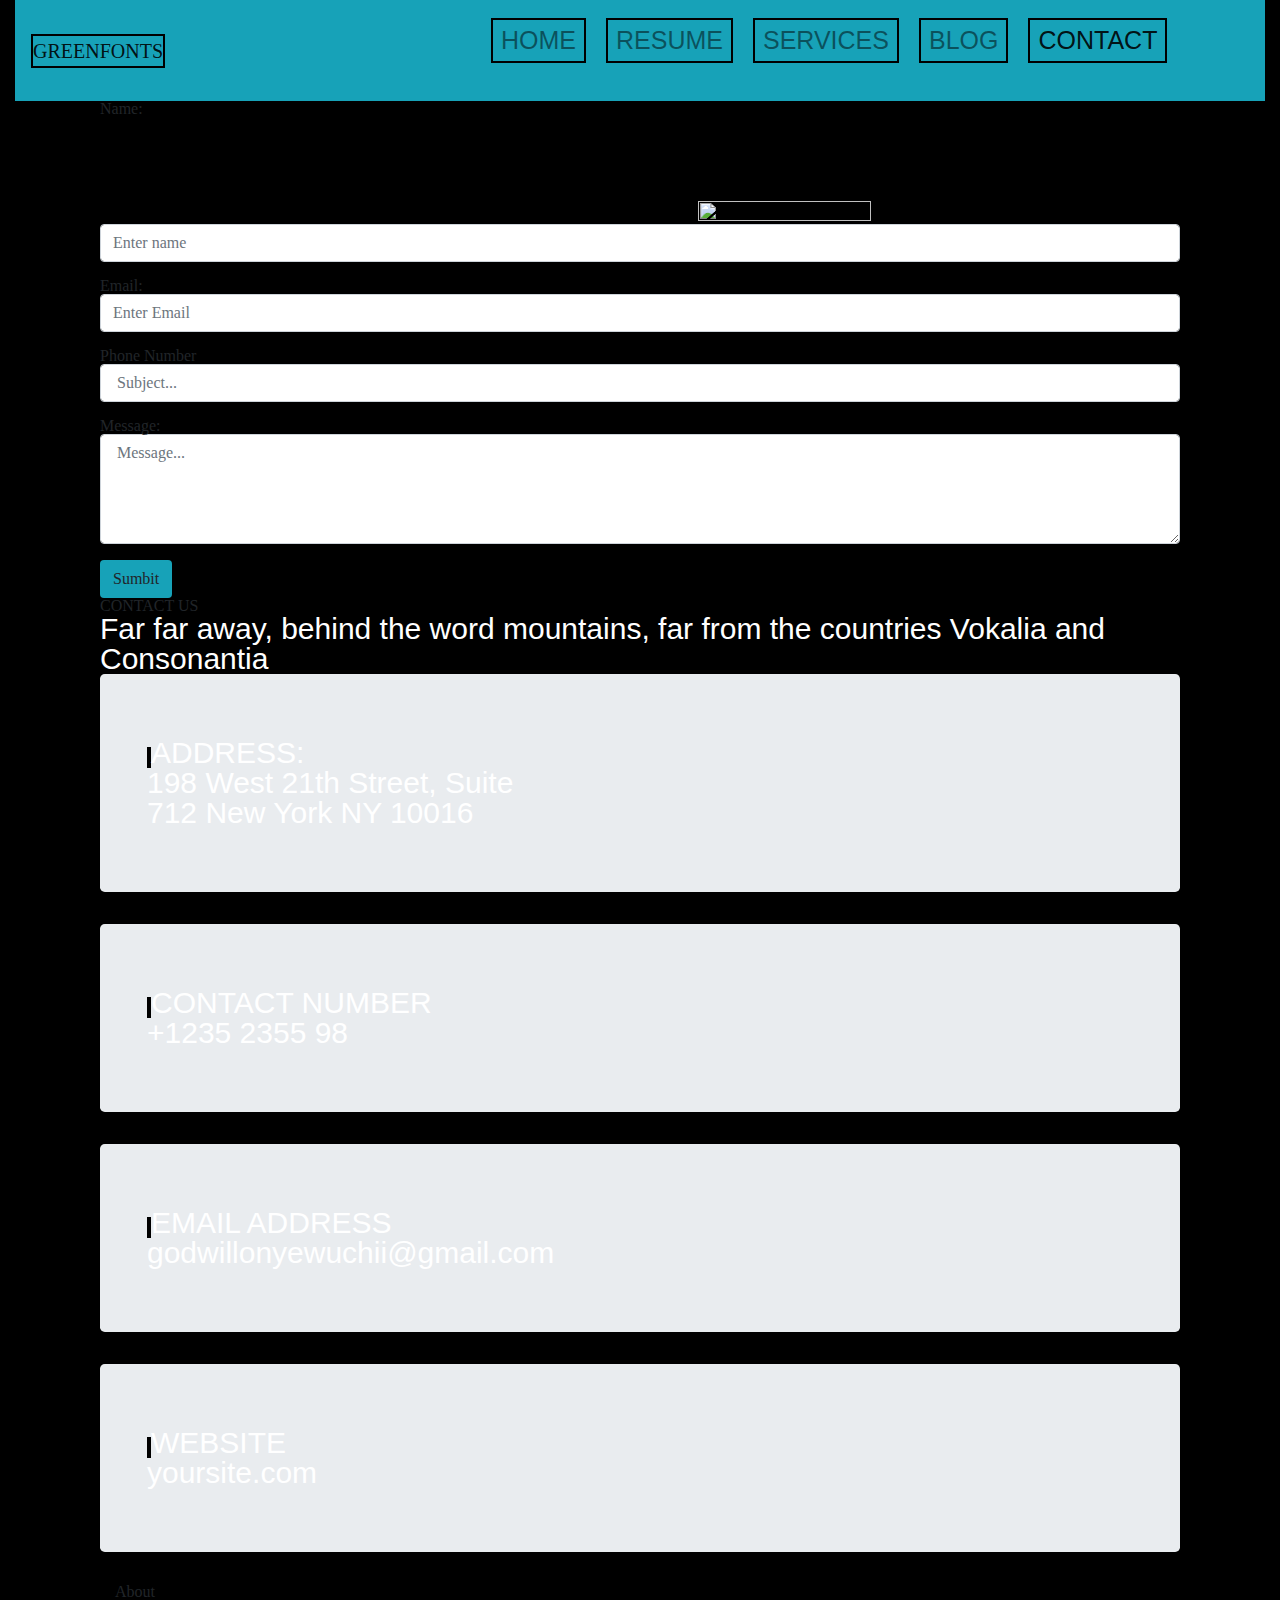
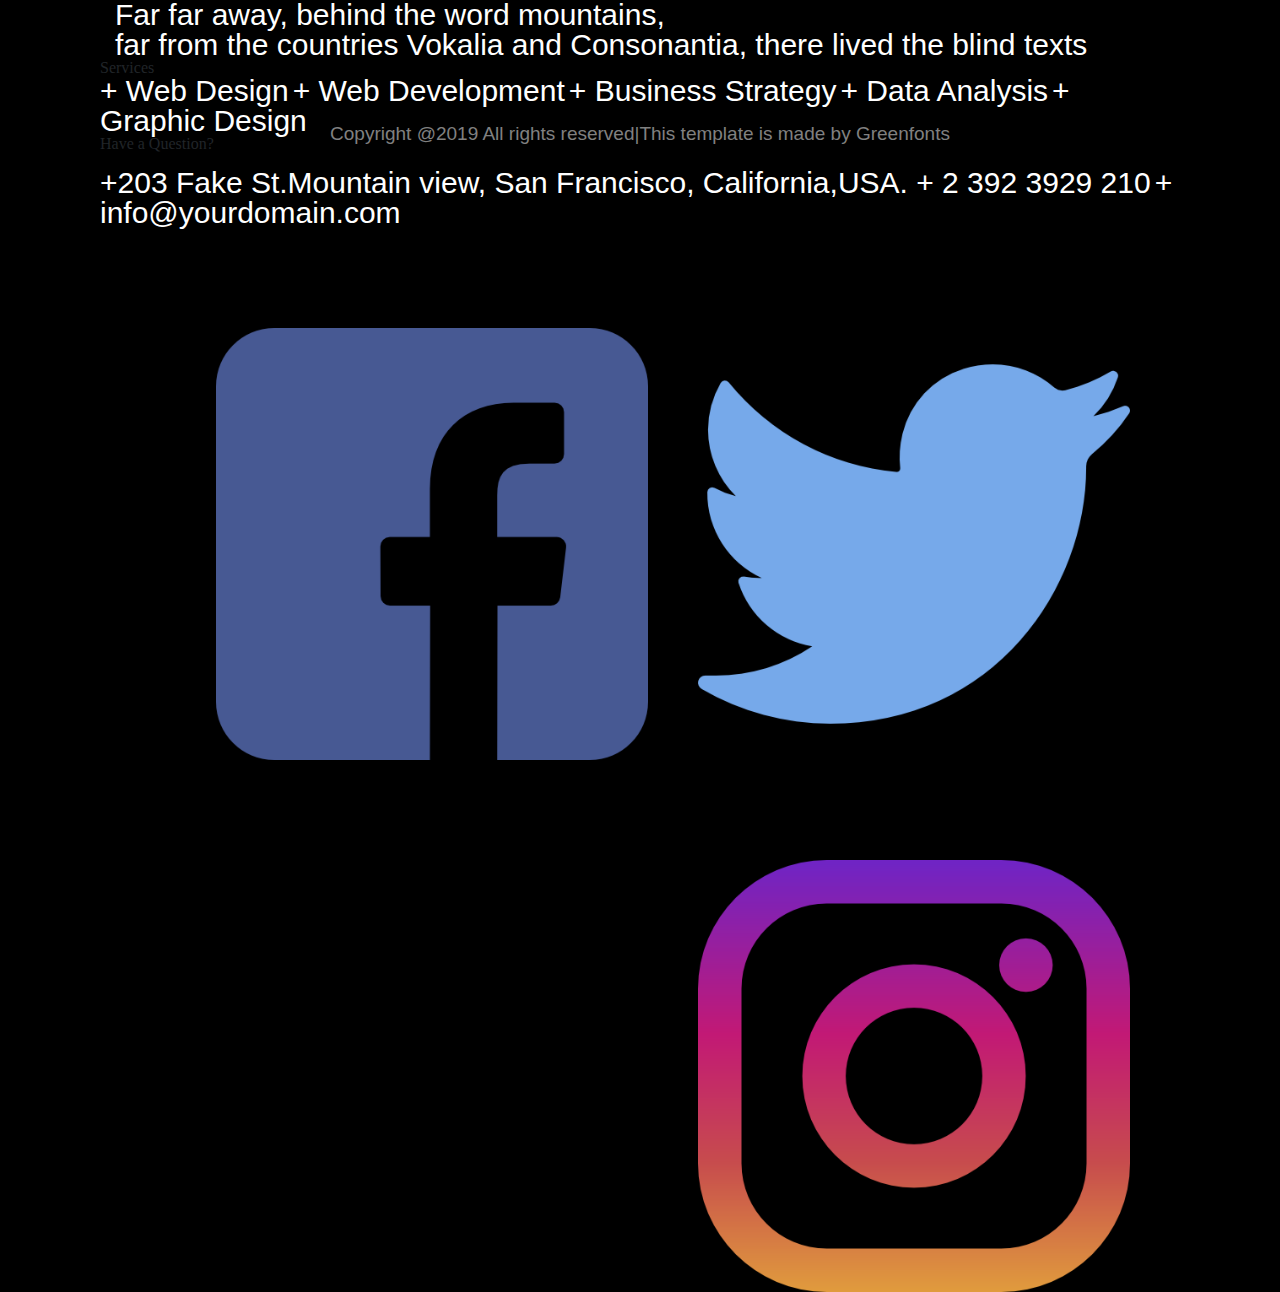
==== commit 4a5b5145: "contacts" ====
--- a/contacts.html
+++ b/contacts.html
@@ -74,9 +74,9 @@
                         <textarea placeholder=" Message..." id="message" onchange="handleChange()" class="form-control" rows="4"></textarea>
                     </div>
 
-                    <a href="https://wa.me/2348132030908?text=${usermessage}"  id="whatsapp"><button onclick="change" type="submit" class="btn btn-default bg-info">
+                   <button id='whatsappbtn' onclick="change" type="submit" class="btn btn-default bg-info">
                             Sumbit
-                        </button></a>
+                        </button>
                 </div>
             </div>
 
@@ -161,4 +161,4 @@
     <script src="./index.js"></script>
 </body>
 
-</html>+</html>
